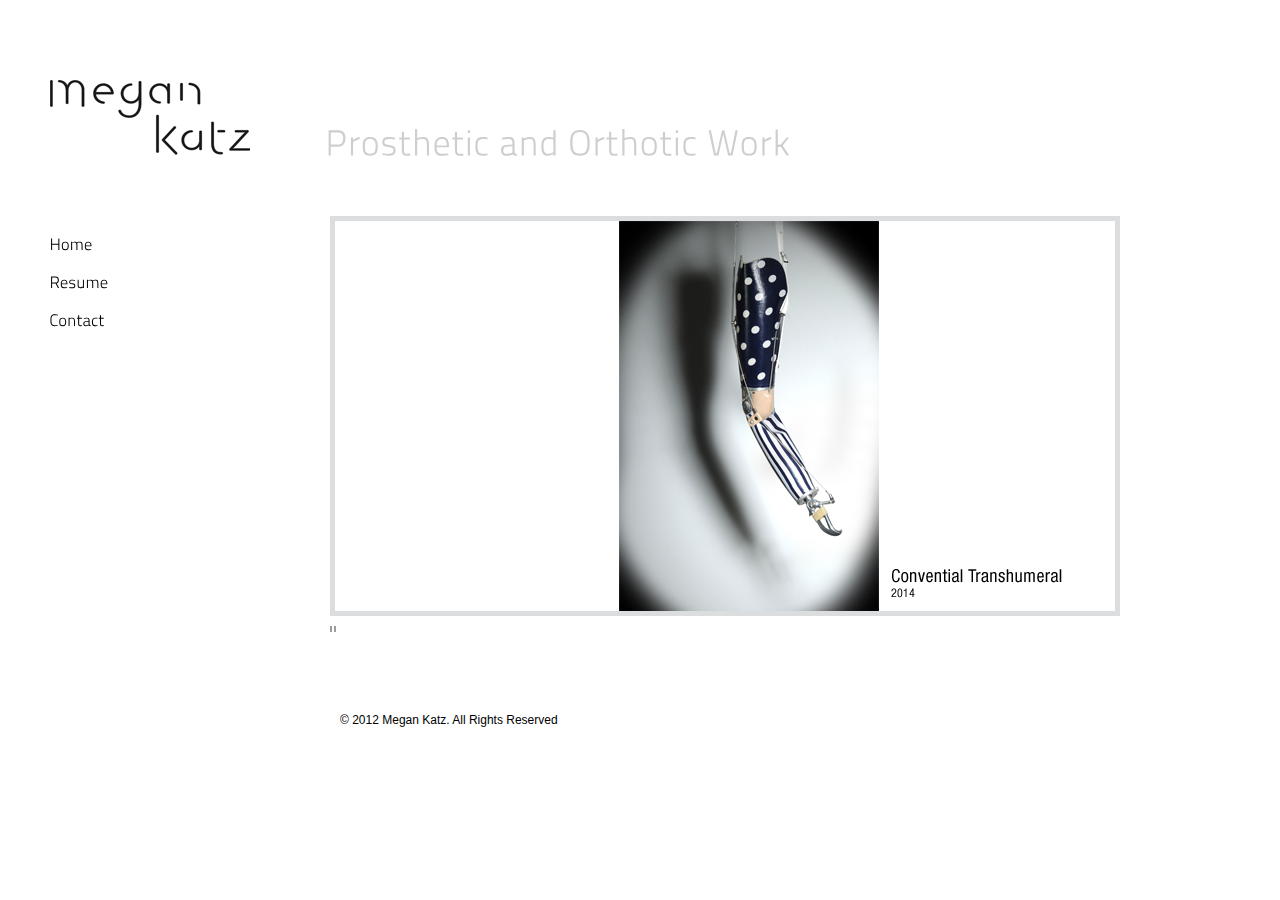
==== prosthetic/index.html @ e5cdc538 "first commit" ====
﻿<!DOCTYPE html PUBLIC "-//W3C//DTD XHTML 1.0 Strict//EN" "http://www.w3.org/TR/xhtml1/DTD/xhtml1-strict.dtd">
<html xmlns="http://www.w3.org/1999/xhtml">
<head>
        <meta http-equiv="Content-Type" content="text/html; charset=utf-8" />
        <title>[ MEGAN KATZ ]</title>

        <!-- CSS -->
        <link rel="stylesheet" media="screen" type="text/css" href="css/style.css" />
        <link rel="stylesheet" media="screen" type="text/css" href="css/anythingslider.css" />
        <link rel="stylesheet" media="screen" type="text/css" href="css/prettyPhoto.css" />
        <link rel="stylesheet" type="text/css" href="css/theme_styles/theme1.css" />
        
        <!-- JAVASCRIPT -->
        <script type="text/javascript" src="js/jquery.js"></script>
        <script type="text/javascript" src="js/cufon-yui.js"></script>
        <script type="text/javascript" src="js/Titillium.js"></script>
        <script type="text/javascript" src="js/jquery.anythingslider.min.js"></script>
        <script type="text/javascript" src="js/slider.js"></script>
        <script type="text/javascript" src="js/jquery.easing.1.2.js"></script>
        <script type="text/javascript" src="js/jquery.prettyPhoto.js"></script>
        <script type="text/javascript" src="js/custom.js"></script>
<style type="text/css">
<!--
.legal {
	color: #CCC;
}
legal {
	color: #CCC;
}
legal {
	color: #999;
}
.legal {
	color: #CCC;
}
.legal2 {	color: #CCC;
}
.legal2 {	color: #CCC;
}
-->
</style>
</head>

<body>
<div id="full_container">
  <div id="logo_and_navigation">
    <h1 class="logo"><a href="http://www.megankatz.ca/index.html">Megan Katz</a></h1>
    <ul id="nav">
      <li><a class="current" href="http://www.megankatz.ca/index.html">Home</a></li>
      <li><a href="resume.html"><font face="Arial, Helvetica, sans-serif">Resume</font></a></li>
      <li><a href="mailto:meganjkatz@gmail.com"><font face="Arial, Helvetica, sans-serif">Contact</font></a></li>
      <!-- end nav -->
    </ul>
    <!-- end logo and navigation -->
  </div>
  <div id="right_side_container">
    <div class="website_heading">
      <h1><span class="header">Prosthetic and Orthotic Work</span></h1>     
      <!-- end website heading -->
    </div>
    <p></p>
    <ul id="slider">
      <li><img src="images/po/image1.jpg" alt="" /></li>
      <li><img src="images/po/image2.jpg" alt="" /></li>
      <li><img src="images/po/image3.jpg" alt="" /></li>
      <li><img src="images/po/image4.jpg" alt="" /></li>
      <li><img src="images/po/image5.jpg" alt="" /></li>
      <li><img src="images/po/image6.jpg" alt="" /></li>
      <li><img src="images/po/image7.jpg" alt="" /></li>
      <li><img src="images/po/image8.jpg" alt="" /></li>
      <li><img src="images/po/image9.jpg" alt="" /></li>
      <li><img src="images/po/image10.jpg" alt="" /></li>
      <li><img src="images/po/image11.jpg" alt="" /></li>
      <li><img src="images/po/image12.jpg" alt="" /></li>
      <li><img src="images/po/image13.jpg" alt="" /></li>      
                        
      <!-- slider -->
    </ul>
    <div id="footer_wrapper">
      <div id="footer"> <span class="copyright"> &copy; 2012 <span class="legal2">Megan
            Katz.</span> <span class="legal2">All Rights Reserved</span></span>
        <ul class="social_icons">
          <li></li>
          <li></li>
          <li></li>
          <li class="last"></li>
          <!-- end social icons -->
        </ul>
        <!-- end footer -->
      </div>
      <!-- end footer wrapper -->
    </div>
    <!-- end right side container -->
  </div>
  <!-- end full container -->
</div>
<script type="text/javascript" charset="utf-8">
                $(document).ready(function() {
                        $(document).ready(function(){
                                $("a[rel^='prettyPhoto']").prettyPhoto();
                        });
                });
        </script>
</body>
</html>
---- prosthetic/css/style.css ----
/*Small reset*/
body, ul, ol, h1,h2,h3,h4,h5,h6,form,li,p,input,select,legend,textarea,fieldset{ margin:0; padding:0;}



/* HERE IS THE CSS CODE OF LAYOUT STRUCTURE AND ELEMENTS */

/*

1) LOGO AND NAVIGATION CONTAINER
     
	A- LOGO
	B- NAVIGATION

2) RIGHT SIDE CONTAINER

	A- WEBSITE HEADING
	
3) PORTFOLIO
4) FOOTER

	A- COPYRIGHT
	B- SOCIAL ICONS
	
5) MAIN

	A- MAIN CONTENT
	B- SIDEBAR
	
6) GENERIC
7) FORMS

	A- SEARCH FORM
	B- CONTACT FORM			

*/

a, a img {
outline: none;
border: none;	
}

body {
font-size: 12px;
font-family: "Arial", sans-serif;
line-height: 18px;
position: relative;
color: #ffffff;
}

#full_container {
	overflow: scroll;
	display: table;
	height: 100%;
	position: relative;
	width: 100%;
	background-color: #ffffff;
}

#full_container .last {
margin-right: 0;	
}


/*styles switcher*/
ul.styles_switcher {
list-style-type: none;
list-style-position: outside;
position: fixed;
left: 1200px;
width: 37px;
height: auto;
line-height: 14px;
background: url(../images/theme/styles_switcher.png) no-repeat bottom center;
text-align: center;
font-size: 10px;
padding: 15px 0 5px;
overflow: hidden;	
}

ul.styles_switcher li {
display: block;
margin: 5px 0;
}

ul.styles_switcher li a {
color: #8F754B;
text-decoration: none;
display: block;	
}

ul.styles_switcher li a:hover {
color: #E9D8B6;
text-decoration: underline;
}

ul.styles_switcher li a.sliding_button {
height: 16px;
width: 16px;
display: block;
background: url(../images/theme/settings.png) no-repeat center center;
text-indent: -9999px;
color: #000000;
margin: 0 auto;
margin-top: 15px;
opacity: .6;
}

ul.styles_switcher li a.sliding_button:hover {
opacity: 1;
padding-top: 5px;	
}

/*tooltip*/
#tooltip {
	position:absolute;
	background:#080706;
	padding:5px;
	color:#000000;
	display:none;
	overflow: hidden;
	font-size: 9px;
	border: 1px solid #211F17;
}

/************************************************************************
1) LOGO AND NAVIGATION CONTAINER
*************************************************************************/

#logo_and_navigation {
position: absolute;
padding-top: 55px;	/*top space between logo and navigation part and top*/
padding-left: 50px;	/*left space between logo and navigation part and left*/
display: block;
width: 240px;
float: left;
height: 100%;	
}


/* A- LOGO */

.logo a, .logo a:hover {
text-indent: -9999px;
display: block;
position: relative;
top: 0;
left: 0;
outline: none;
border: none;
height: 121px;
width: 200px;
text-transform: uppercase;	
}

/* B- NAVIGATION */

ul#nav {
font-family: "Arial", sans-serif;
list-style-type: none;
list-style-position: outside;
display: block;
padding-top: 55px;	
}

ul#nav li {
	height: 32px;
	overflow: hidden;
	display: block;
	margin-bottom: 6px;	/*here control the vertical space between links*/
	z-index: 0;
	position: relative;
	background-color: #FFFFFF;
	font-size: 16px;
}

ul#nav li a {
font-family: "Arial", sans-serif;
font-size: 26px;
line-height: 26px;
text-decoration: none;
/*text-transform: uppercase;
*/display: block;
overflow: hidden;
z-index: -1;
padding-bottom: 2px;
}

ul#nav li a.hoverMenu {
margin-top:-32px;
display: block;
overflow: hidden;
z-index: -1;
}

/************************************************************************
2) RIGHT SIDE CONTAINER
*************************************************************************/

#right_side_container {
width: 790px;
padding: 120px 35px 0 55px;
overflow: hidden;
position: relative;
left: 270px;
display: block;
margin: 0;
color: #000000;
}

/* A- WEBSITE HEADING */

.website_heading {
padding-bottom: 40px;	
}

.website_heading h1 {
font-family: "Arial", sans-serif;
font-size: 36px;
line-height: 45px;
/*text-transform: uppercase;
*/}

/************************************************************************
2) PORTFOLIO
*************************************************************************/

#portfolio {
display: block;
width: 100%;
overflow: hidden;	
}

/*selecter content*/

.selecterContent {
    width:830px;
    min-height: 197px; /* you need to specify minimum height value */
    float:left;
    clear:both;
}
 
.selecterContent ul li {
    width:236px; /* you need to specify width and height values of the element */
    height:157px;
    overflow:hidden;
    margin-right: 40px;
    margin-top: 40px;
    display:block;
    list-style-type:none;
    list-style-position: outside;
    float: left;
}
  
/*selecter buttons*/

.selecterBtns ul {
list-style-type: none;
list-style-position: outside;
overflow:hidden;
position: relative;
display: block;
width: 100%;
margin-bottom: -10px;
color: #000000;	
}

.selecterBtns ul li {
float: left;
margin-right: 15px;	
}

.selecterBtns ul li.sorter_title {
margin-right: 20px;	
}

.selecterBtns ul li a {
text-decoration: none;
color: #ddc9a0;
font-size: 12px;	
}

.selecterBtns ul li a.active {
color: #8f754b;	
}

.selecterBtns ul li a:hover {
text-decoration: underline;	
}

/*portfolio item*/

.portfolio_item {
float: left;
display: block;
width: 226px;
margin-right: 40px;
padding: 5px;
}

.portfolio_frontpage_title {
font-size: 30px;
/*text-transform: uppercase;
*/line-height: 38px;
padding-bottom: 30px;	
}

.portfolio_item span.item_title {
padding: 15px;
font-size: 18px;
display: block;
}

.portfolio_item p {
padding: 0 15px 15px 15px;
font-size: 12px;	
}

/* sliding box */

.boxgrid{ 
width: 226px; 
height: 147px; 
float:left; 
overflow: hidden; 
position: relative; 
z-index: 0;	/*Important issue*/
}
.boxgrid img{ 
position: absolute; 
top: 0; 
left: 0; 
border: 0; 
z-index: 2;	/*Important issue*/
}

/*preview button*/
span.preview {
z-index: 1;	
}
span.preview a {
width: 16px;
height: 16px;
text-indent: -9999px;
border: none;
outline: none;
display: inline-block;
position: absolute;
bottom: 10px;
right: 10px;
z-index: 1;	/*Important issue*/
padding: 5px;
-moz-border-radius: 3px;
-webkit-border-radius: 3px;
border-radius: 3px;
}

/************************************************************************
4) FOOTER
*************************************************************************/

#footer_wrapper {
display: block;
overflow: hidden;
clear: both;
padding: 35px 10px;
width: 800px;
margin-left: -15px;	
}

#footer {
display: block;
width: 800px;
height: 48px;
color: #FFF;
}

/* A- COPYRIGHT */

.copyright {
	float: left;
	position: relative;
	left: 20px;
	top: 15px;
	color: #FFF;
}

/* B- SOCIAL ICONS */

ul.social_icons {
list-style-type: none;
list-style-position: outside;
float: right;
position: relative;
right: 16px;
top: 16px;	
}

ul.social_icons li {
float: left;
display: block;
margin-right: 2px;	
}

ul.social_icons li a img {
outline: none;
border: none;	
}



/************************************************************************
5) MAIN
*************************************************************************/

#main_wrapper {
	display: block;
	overflow: hidden;
	position: relative;
	width: 780px;
	padding: 5px;
	background-color: #ffffff;
}

#main {
display: block;
overflow: hidden;
width: 740px;
padding: 20px;
}

/*main heading*/
#main #main_heading {
display: block;f
width: 100%;
padding-bottom: 14px;
font-size: 28px;
}

/* A- CONTENT */

#content {
float: left;
display: block;
overflow: hidden;
width: 460px;
padding-top: 0px;
padding-right: 20px;	
}

.fullwidth #content {
width: 100%;
padding-right: 0;	
}

.fullwidth #sidebar {
display: none;	
}

/*entry*/
.entry {
display: block;
width: 100%;
overflow: hidden;	
}

/*entry title*/
.entry_title {
display: block;
width: 100%;
padding-bottom: 10px;
}

/*entry head*/
.entry_head {
display: block;
width: 100%;
overflow: hidden;
padding: 7px 0 11px;
}

.category a, .user a, .date a, .comments a {
text-decoration: none;
/*text-transform: uppercase;
*/font-size: 11px;
display: inline-block;
margin-right: 15px;
padding-left: 25px;
line-height: 16px;	
}

.category a:hover, .user a:hover, .date a:hover, .comments a:hover {
text-decoration: underline;	
}

/*entry content*/
.entry_content {
display: block;
width: 100%;
padding-top: 15px;
}

/*pagination*/
#pagination {
font-size: 10px;
display: block;
position: relative;
float: left;
}

#pagination .pages {
float: left;
margin-right: 5px;
/*text-transform: uppercase;
*/position: relative;
top: 4px;	
}

#pagination .pages .number {
padding: 0 2px;	
}

#pagination ul {
list-style-type: none;
list-style-position: outside;
display: block;
position: relative;
float: left;
}

#pagination ul li {
float: left;
display: block;
margin-right: 5px;
padding: 4px 0;
}

#pagination ul li a.inactive, #pagination ul li span.active {
padding: 3px 6px;
}


#pagination ul li a.inactive {
text-decoration: none;
}

#pagination ul li a.inactive:hover {
text-decoration: underline;
}

/* B- SIDEBAR */

#sidebar {
width: 260px;
float: left;
display: block;
overflow: hidden;
padding-top: 35px;	
}

.box_sidebar {
display: block;
width: 100%;
padding-bottom: 40px;
}

/*box sidebar title*/
.box_sidebar_title {
display: block;
width: 100%;
padding-bottom: 10px;
font-size: 15px;
}

/*menu sidebar*/
ul.menusidebar {
list-style-type: none;
list-style-position: outside;
display: block;
width: 100%;	
}

ul.menu_sidebar li {
display: block;
padding-bottom: 2px;	
}

ul.menu_sidebar li a {
display: block;
padding: 6px 0 9px 35px;
text-decoration: none;
font-size: 11px;	
}

/*ads sidebar*/
ul.ads_sidebar {
list-style-type: none;
list-style-position: outside;
display: block;	
}

ul.ads_sidebar li {
display: block;
margin-top: 15px;
line-height: 0;	
}

ul.ads_sidebar li a {
line-height: 0;
display: block;	
}

/************************************************************************
6) GENERIC
*************************************************************************/

/*headers setting*/
h1, h2, h3, h4, h5, h6 {

display: block;
letter-spacing: .5px;
font-weight: lighter;
padding-top: 1px;
color: #dcddde;
}

h1 {
font-size: 32px;	
}

h2 {
font-size: 26px;	
}

h3 {
font-size: 21px;	
}

h4 {
font-size: 15px;	
}

h5 {
font-size: 12px;	
}

h6 {
font-size: 10px;	
}

/*paragraph setting*/
p {
line-height: 18px;
display: block;
padding-bottom: 10px;	
}

/*side paragraph (this when using paragraph with alignleft or alignright image)*/
.entry_content p.beside_paragraph {
margin-top: -3px;
/*line-height: 21px;*/
padding-top: 0;	
}

/*normal paragraph (for paragraph filling the fullwidth wrapper)*/
.entry_content p {
margin-top: 0;
/*line-height: 21px;*/	
}

/*images alignment*/
.entry_content img {
padding-bottom: 10px;
padding: 3px;
margin-bottom: 5px;	
}

/*maximum width for images in general*/

.entry_content img {
max-width: 452px;	
}

.fullwidth .entry_content img {
max-width: 732px;	
}

.alignleft {
float: left;
margin-right: 20px;
display: block;	
}

.alignright {
float: right;
margin-left: 20px;
display: block;	
}

/*separation line*/
.separation_wrapper {
display: block;
overflow: hidden;
position: relative;
width: 100%;
padding: 30px 0;	
}

.separation {
height: 2px;
display: block;
width: 100%;	
}

/*separation in portfolio (only space without line)*/
#portfolio .separation_wrapper {
padding: 20px 0;	
}

#portfolio .separation {
height: 0px;
background: none;	
}

/*top sliding*/
.top_sliding a {
width: 28px;
height: 18px;
position: absolute;
right: 0;
text-transform: uppercase;
line-height: 17px;
text-decoration: none;
font-size: 8px;
text-align: center;
top: 20px;	
}

/*read more link*/
.readmore_link a {
text-decoration: underline;
text-transform: uppercase;
margin: 0 15px 15px 15px;
font-size: 10px;
display: inline-block;
}

.entry_content .readmore_link a {
margin: 0;
margin-top: 0px;	
}

/************************************************************************
7) FORMS
*************************************************************************/

/* A- SEARCH FORM */

input {
font-family: "Arial", sans-serif;
}

#search_form {
width: 226px;
height: auto;
position: absolute;
right: 26px;
top: 40px;
float: right;
display: block;	
}

#logo_and_navigation #search_form {	/*this for if you want to use the search form in the logo and navigation side*/
top: 442px;
right: 0;	
}

#search_form label {
display: block;
font-size: 9px;
line-height: 14px;
}

#search_form input#search {
width: 226px;
padding: 13px 0;
font-size: 11px;
text-align: center;
/*text-transform: uppercase;
*/outline: none;
border: none;	
}

/* B- CONTACT FORM */

#contact_form {
display: block;
overflow: hidden;
padding-top: 10px;
}

#contact_form p {
padding: 0;	
}

#contact_form label { width: 140px; margin-top: 6px; }
#contact_form label.error, #contact_form input.submit { margin-left: 143px; }
#contact_form input.submit {width: auto; outline: none; padding: 7px 18px; font-size: 12px; margin-left: 143px; }
#contact_form label.error, label.error {
margin-top: 0;
width: auto;
}
div.error { display: none; }
#contact_form input, #contact_form textarea {
border: none;
padding: 10px 13px;
width: 290px;
outline: medium none;
font-size: 11px;
font-family: "Arial", sans-serif;
}
#contact_form textarea {height: 150px;}

form#contact_form label {
display: inline-block;
line-height: 1.8;
vertical-align: top;
}

form#contact_form p {
list-style: none;
padding-bottom: 10px;
margin: 0;
}
.legal {
	color: #CCC;
}
.header {
	color: #dfcaa0;
}
.legal {
	color: #CCC;
}
.legal {
	color: #CCC;
}
.legal {
	color: #CCC;
}
.fullwidth #full_container #right_side_container #footer_wrapper #footer .copyright {
	color: #000;
}
.fullwidth #full_container #right_side_container #footer_wrapper #footer .copyright .legal {
	color: #000;
}
#full_container #right_side_container #footer_wrapper #footer .copyright {
	color: #000;
}
#full_container #right_side_container #footer_wrapper #footer .copyright .legal {
	color: #000;
}
#full_container #right_side_container .website_heading h1 .header {
	color: #CECFCD;
}
#full_container #right_side_container #footer_wrapper #footer .copyright {
	color: #000;
}
#full_container #right_side_container #footer_wrapper #footer .copyright .legal1 {
	color: #000;
}
#full_container {
	color: #000;
}
#full_container #right_side_container #footer_wrapper #footer .copyright .legal2 {
	color: #000;
}
#full_container #right_side_container #footer_wrapper #footer .copyright {
	color: #000;
}
#full_container #right_side_container #footer_wrapper #footer .copyright .legal3 {
	color: #000;
}
.fullwidth #full_container #right_side_container #main_wrapper #main h1 .header {
	color: #DCDDDE;
}
---- prosthetic/css/anythingslider.css ----
/*
    AnythingSlider v1.4.1+ Default (base) theme

    By Chris Coyier: http://css-tricks.com
    with major improvements by Doug Neiner: http://pixelgraphics.us/
    based on work by Remy Sharp: http://jqueryfordesigners.com/
*/

/******* SET DEFAULT DIMENSIONS HERE ********/
div.anythingSlider {
	width: 780px;
	height: 390px;
	margin: 0 auto;
	padding-bottom: 55px;
}

/****** SET COLORS HERE *******/
/* Default State */
div.anythingSlider .thumbNav a.cur, div.anythingSlider .thumbNav a {
	text-indent: -9999px;
}
div.anythingSlider .anythingWindow {
	border: 5px solid #dcddde;	/*border color arround slide images*/
	background: #dcddde;	/*background color of the silder*/
}
ul#slider li a img {
	outline: medium none;
	border: medium none;	
}

div.anythingSlider .start-stop {
	text-indent: -9999px;
	color: #fff;
	background: url(../images/slider/control_nav/play.png) no-repeat top left;
	margin-top: 10px;
	margin-right: 10px;
	float: left;
	width: 6px;
	height: 9px;
}
div.anythingSlider .start-stop.playing {
	background: url(../images/slider/control_nav/pause.png) no-repeat top left;
}

/* Active State */
div.anythingSlider.activeSlider .thumbNav a.cur, div.anythingSlider.activeSlider .thumbNav a {
	width: 6px;
	height: 6px;
	text-indent: -9999px;
	overflow: hidden;
	display: block;
	float: left;
}

div.anythingSlider.activeSlider .thumbNav a {
background: transparent url(../images/slider/control_nav/not_current.png) no-repeat top left;	
}

div.anythingSlider.activeSlider .thumbNav a.cur {
background: transparent url(../images/slider/control_nav/current.png) no-repeat top left;	
}

/**** DO NOT CHANGE BELOW THIS LINE ****/
/* anythingSlider viewport window */
div.anythingSlider .anythingWindow {
	overflow: hidden;
	position: relative;
	width: 100%;
	height: 100%;
}
/* wrapper: 45px right & left padding for the arrows, 28px @ bottom for navigation */
div.anythingSlider {
	position: relative;
}
/* anythingSlider base UL */
ul.anythingBase {
	background: #efddb9;
}
ul.anythingBase li.panel {
	background: transparent;
	display: block;
	float: left;
	padding: 0;
	margin: 0;
}

/* Navigation Arrows */
div.anythingSlider .arrow {
	top: 50%;
	position: absolute;
	display: block;
}
div.anythingSlider .arrow a {
	display: block;
	height: 120px;
	margin: -60px 0 0 0;
	width: 45px;
	text-align: center;
	outline: 0;
	background: url(../images/arrows-default.png) no-repeat;
	text-indent: -9999px;
}
/* Navigation Links */
div.anythingSlider .anythingControls { outline: 0; width: 790px; display: block; overflow: hidden; }
div.anythingSlider .thumbNav { margin: 0; float: right; }
div.anythingSlider .thumbNav li { display: inline; }
div.anythingSlider .thumbNav a {
	display: inline-block;
	text-decoration: none;
	margin: 10px 0 0 5px;
	outline: 0;
}

/* slider autoplay right-to-left, reverse order of nav links to look better */
div.anythingSlider.rtl .thumbNav a { float: right; } /* reverse order of nav links */
div.anythingSlider.rtl .thumbNav { float: left; }    /* move nav link group to left */
/* div.anythingSlider.rtl .start-stop { float: right; } */ /* move start/stop button - in case you want to switch sides */

/* Autoplay Start/Stop button */
div.anythingSlider .start-stop {
/*	width: 6px;
	text-align: center;
	text-decoration: none;
	float: left;
	z-index: 100;
	outline: 0;
*/}

div.anythingSlider, div.anythingSlider .anythingWindow, div.anythingSlider .thumbNav a, div.anythingSlider .arrow a, div.anythingSlider .start-stop {
	transition-duration: 0;
	-o-transition-duration: 0;
	-moz-transition-duration: 0;
	-webkit-transition-duration: 0;
}
---- prosthetic/css/prettyPhoto.css ----
/* ------------------------------------------------------------------------
	This you can edit.
------------------------------------------------------------------------- */

	div.light_rounded .pp_top .pp_left { background: url(../images/prettyPhoto/light_rounded/sprite.png) -88px -53px no-repeat; } /* Top left corner */
	div.light_rounded .pp_top .pp_middle { background: #fff; } /* Top pattern/color */
	div.light_rounded .pp_top .pp_right { background: url(../images/prettyPhoto/light_rounded/sprite.png) -110px -53px no-repeat; } /* Top right corner */
	
	div.light_rounded .pp_content .ppt { color: #000; }
	div.light_rounded .pp_content_container .pp_left,
	div.light_rounded .pp_content_container .pp_right { background: #fff; }
	div.light_rounded .pp_content { background-color: #fff; } /* Content background */
	div.light_rounded .pp_next:hover { background: url(../images/prettyPhoto/light_rounded/btnNext.png) center right  no-repeat; cursor: pointer; } /* Next button */
	div.light_rounded .pp_previous:hover { background: url(../images/prettyPhoto/light_rounded/btnPrevious.png) center left no-repeat; cursor: pointer; } /* Previous button */
	div.light_rounded .pp_expand { background: url(../images/prettyPhoto/light_rounded/sprite.png) -31px -26px no-repeat; cursor: pointer; } /* Expand button */
	div.light_rounded .pp_expand:hover { background: url(../images/prettyPhoto/light_rounded/sprite.png) -31px -47px no-repeat; cursor: pointer; } /* Expand button hover */
	div.light_rounded .pp_contract { background: url(../images/prettyPhoto/light_rounded/sprite.png) 0 -26px no-repeat; cursor: pointer; } /* Contract button */
	div.light_rounded .pp_contract:hover { background: url(../images/prettyPhoto/light_rounded/sprite.png) 0 -47px no-repeat; cursor: pointer; } /* Contract button hover */
	div.light_rounded .pp_close { width: 75px; height: 22px; background: url(../images/prettyPhoto/light_rounded/sprite.png) -1px -1px no-repeat; cursor: pointer; } /* Close button */
	div.light_rounded #pp_full_res .pp_inline { color: #000; } 

	div.light_rounded .pp_arrow_previous { background: url(../images/prettyPhoto/light_rounded/sprite.png) 0 -71px no-repeat; } /* The previous arrow in the bottom nav */
		div.light_rounded .pp_arrow_previous.disabled { background-position: 0 -87px; cursor: default; }
	div.light_rounded .pp_arrow_next { background: url(../images/prettyPhoto/light_rounded/sprite.png) -22px -71px no-repeat; } /* The next arrow in the bottom nav */
		div.light_rounded .pp_arrow_next.disabled { background-position: -22px -87px; cursor: default; }

	div.light_rounded .pp_bottom .pp_left { background: url(../images/prettyPhoto/light_rounded/sprite.png) -88px -80px no-repeat; } /* Bottom left corner */
	div.light_rounded .pp_bottom .pp_middle { background: #fff; } /* Bottom pattern/color */
	div.light_rounded .pp_bottom .pp_right { background: url(../images/prettyPhoto/light_rounded/sprite.png) -110px -80px no-repeat; } /* Bottom right corner */

	div.light_rounded .pp_loaderIcon { background: url(../images/prettyPhoto/light_rounded/loader.gif) center center no-repeat; } /* Loader icon */
	
	/* ----------------------------------
		Dark Rounded Theme
	----------------------------------- */
	
	div.dark_rounded .pp_top .pp_left { background: url(../images/prettyPhoto/dark_rounded/sprite.png) -88px -53px no-repeat; } /* Top left corner */
	div.dark_rounded .pp_top .pp_middle { background: url(../images/prettyPhoto/dark_rounded/contentPattern.png) top left repeat; } /* Top pattern/color */
	div.dark_rounded .pp_top .pp_right { background: url(../images/prettyPhoto/dark_rounded/sprite.png) -110px -53px no-repeat; } /* Top right corner */
	
	div.dark_rounded .pp_content_container .pp_left { background: url(../images/prettyPhoto/dark_rounded/contentPattern.png) top left repeat-y; } /* Left Content background */
	div.dark_rounded .pp_content_container .pp_right { background: url(../images/prettyPhoto/dark_rounded/contentPattern.png) top right repeat-y; } /* Right Content background */
	div.dark_rounded .pp_content { background: url(../images/prettyPhoto/dark_rounded/contentPattern.png) top left repeat; } /* Content background */
	div.dark_rounded .pp_next:hover { background: url(../images/prettyPhoto/dark_rounded/btnNext.png) center right  no-repeat; cursor: pointer; } /* Next button */
	div.dark_rounded .pp_previous:hover { background: url(../images/prettyPhoto/dark_rounded/btnPrevious.png) center left no-repeat; cursor: pointer; } /* Previous button */
	div.dark_rounded .pp_expand { background: url(../images/prettyPhoto/dark_rounded/sprite.png) -31px -26px no-repeat; cursor: pointer; } /* Expand button */
	div.dark_rounded .pp_expand:hover { background: url(../images/prettyPhoto/dark_rounded/sprite.png) -31px -47px no-repeat; cursor: pointer; } /* Expand button hover */
	div.dark_rounded .pp_contract { background: url(../images/prettyPhoto/dark_rounded/sprite.png) 0 -26px no-repeat; cursor: pointer; } /* Contract button */
	div.dark_rounded .pp_contract:hover { background: url(../images/prettyPhoto/dark_rounded/sprite.png) 0 -47px no-repeat; cursor: pointer; } /* Contract button hover */
	div.dark_rounded .pp_close { width: 75px; height: 22px; background: url(../images/prettyPhoto/dark_rounded/sprite.png) -1px -1px no-repeat; cursor: pointer; } /* Close button */
	div.dark_rounded .currentTextHolder { color: #c4c4c4; }
	div.dark_rounded .pp_description { color: #fff; }
	div.dark_rounded #pp_full_res .pp_inline { color: #fff; } 

	div.dark_rounded .pp_arrow_previous { background: url(../images/prettyPhoto/dark_rounded/sprite.png) 0 -71px no-repeat; } /* The previous arrow in the bottom nav */
		div.dark_rounded .pp_arrow_previous.disabled { background-position: 0 -87px; cursor: default; }
	div.dark_rounded .pp_arrow_next { background: url(../images/prettyPhoto/dark_rounded/sprite.png) -22px -71px no-repeat; } /* The next arrow in the bottom nav */
		div.dark_rounded .pp_arrow_next.disabled { background-position: -22px -87px; cursor: default; }

	div.dark_rounded .pp_bottom .pp_left { background: url(../images/prettyPhoto/dark_rounded/sprite.png) -88px -80px no-repeat; } /* Bottom left corner */
	div.dark_rounded .pp_bottom .pp_middle { background: url(../images/prettyPhoto/dark_rounded/contentPattern.png) top left repeat; } /* Bottom pattern/color */
	div.dark_rounded .pp_bottom .pp_right { background: url(../images/prettyPhoto/dark_rounded/sprite.png) -110px -80px no-repeat; } /* Bottom right corner */

	div.dark_rounded .pp_loaderIcon { background: url(../images/prettyPhoto/dark_rounded/loader.gif) center center no-repeat; } /* Loader icon */
	
	
	/* ----------------------------------
		Dark Square Theme
	----------------------------------- */
	
	div.dark_square .pp_left ,
	div.dark_square .pp_middle,
	div.dark_square .pp_right,
	div.dark_square .pp_content { background: url(../images/prettyPhoto/dark_square/contentPattern.png) top left repeat; }
	div.dark_square .currentTextHolder { color: #c4c4c4; }
	div.dark_square .pp_description { color: #fff; }
	div.dark_square .pp_loaderIcon { background: url(../images/prettyPhoto/dark_rounded/loader.gif) center center no-repeat; } /* Loader icon */
	
	div.dark_square .pp_content_container .pp_left { background: url(../images/prettyPhoto/dark_rounded/contentPattern.png) top left repeat-y; } /* Left Content background */
	div.dark_square .pp_content_container .pp_right { background: url(../images/prettyPhoto/dark_rounded/contentPattern.png) top right repeat-y; } /* Right Content background */
	div.dark_square .pp_expand { background: url(../images/prettyPhoto/dark_square/sprite.png) -31px -26px no-repeat; cursor: pointer; } /* Expand button */
	div.dark_square .pp_expand:hover { background: url(../images/prettyPhoto/dark_square/sprite.png) -31px -47px no-repeat; cursor: pointer; } /* Expand button hover */
	div.dark_square .pp_contract { background: url(../images/prettyPhoto/dark_square/sprite.png) 0 -26px no-repeat; cursor: pointer; } /* Contract button */
	div.dark_square .pp_contract:hover { background: url(../images/prettyPhoto/dark_square/sprite.png) 0 -47px no-repeat; cursor: pointer; } /* Contract button hover */
	div.dark_square .pp_close { width: 75px; height: 22px; background: url(../images/prettyPhoto/dark_square/sprite.png) -1px -1px no-repeat; cursor: pointer; } /* Close button */
	div.dark_square #pp_full_res .pp_inline { color: #fff; } 
	
	div.dark_square .pp_arrow_previous { background: url(../images/prettyPhoto/dark_square/sprite.png) 0 -71px no-repeat; } /* The previous arrow in the bottom nav */
		div.dark_square .pp_arrow_previous.disabled { background-position: 0 -87px; cursor: default; }
	div.dark_square .pp_arrow_next { background: url(../images/prettyPhoto/dark_square/sprite.png) -22px -71px no-repeat; } /* The next arrow in the bottom nav */
		div.dark_square .pp_arrow_next.disabled { background-position: -22px -87px; cursor: default; }
	
	div.dark_square .pp_next:hover { background: url(../images/prettyPhoto/dark_square/btnNext.png) center right  no-repeat; cursor: pointer; } /* Next button */
	div.dark_square .pp_previous:hover { background: url(../images/prettyPhoto/dark_square/btnPrevious.png) center left no-repeat; cursor: pointer; } /* Previous button */


	/* ----------------------------------
		Light Square Theme
	----------------------------------- */
	
	div.light_square .pp_left ,
	div.light_square .pp_middle,
	div.light_square .pp_right,
	div.light_square .pp_content { background: #fff; }
	
	div.light_square .pp_content .ppt { color: #000; }
	div.light_square .pp_expand { background: url(../images/prettyPhoto/light_square/sprite.png) -31px -26px no-repeat; cursor: pointer; } /* Expand button */
	div.light_square .pp_expand:hover { background: url(../images/prettyPhoto/light_square/sprite.png) -31px -47px no-repeat; cursor: pointer; } /* Expand button hover */
	div.light_square .pp_contract { background: url(../images/prettyPhoto/light_square/sprite.png) 0 -26px no-repeat; cursor: pointer; } /* Contract button */
	div.light_square .pp_contract:hover { background: url(../images/prettyPhoto/light_square/sprite.png) 0 -47px no-repeat; cursor: pointer; } /* Contract button hover */
	div.light_square .pp_close { width: 75px; height: 22px; background: url(../images/prettyPhoto/light_square/sprite.png) -1px -1px no-repeat; cursor: pointer; } /* Close button */
	div.light_square #pp_full_res .pp_inline { color: #000; } 
	
	div.light_square .pp_arrow_previous { background: url(../images/prettyPhoto/light_square/sprite.png) 0 -71px no-repeat; } /* The previous arrow in the bottom nav */
		div.light_square .pp_arrow_previous.disabled { background-position: 0 -87px; cursor: default; }
	div.light_square .pp_arrow_next { background: url(../images/prettyPhoto/light_square/sprite.png) -22px -71px no-repeat; } /* The next arrow in the bottom nav */
		div.light_square .pp_arrow_next.disabled { background-position: -22px -87px; cursor: default; }
	
	div.light_square .pp_next:hover { background: url(../images/prettyPhoto/light_square/btnNext.png) center right  no-repeat; cursor: pointer; } /* Next button */
	div.light_square .pp_previous:hover { background: url(../images/prettyPhoto/light_square/btnPrevious.png) center left no-repeat; cursor: pointer; } /* Previous button */


	/* ----------------------------------
		Facebook style Theme
	----------------------------------- */
	
	div.facebook .pp_top .pp_left { background: url(../images/prettyPhoto/facebook/sprite.png) -88px -53px no-repeat; } /* Top left corner */
	div.facebook .pp_top .pp_middle { background: url(../images/prettyPhoto/facebook/contentPatternTop.png) top left repeat-x; } /* Top pattern/color */
	div.facebook .pp_top .pp_right { background: url(../images/prettyPhoto/facebook/sprite.png) -110px -53px no-repeat; } /* Top right corner */
	
	div.facebook .pp_content .ppt { color: #000; }
	div.facebook .pp_content_container .pp_left { background: url(../images/prettyPhoto/facebook/contentPatternLeft.png) top left repeat-y; } /* Content background */
	div.facebook .pp_content_container .pp_right { background: url(../images/prettyPhoto/facebook/contentPatternRight.png) top right repeat-y; } /* Content background */
	div.facebook .pp_content { background: #fff; } /* Content background */
	div.facebook .pp_expand { background: url(../images/prettyPhoto/facebook/sprite.png) -31px -26px no-repeat; cursor: pointer; } /* Expand button */
	div.facebook .pp_expand:hover { background: url(../images/prettyPhoto/facebook/sprite.png) -31px -47px no-repeat; cursor: pointer; } /* Expand button hover */
	div.facebook .pp_contract { background: url(../images/prettyPhoto/facebook/sprite.png) 0 -26px no-repeat; cursor: pointer; } /* Contract button */
	div.facebook .pp_contract:hover { background: url(../images/prettyPhoto/facebook/sprite.png) 0 -47px no-repeat; cursor: pointer; } /* Contract button hover */
	div.facebook .pp_close { width: 22px; height: 22px; background: url(../images/prettyPhoto/facebook/sprite.png) -1px -1px no-repeat; cursor: pointer; } /* Close button */
	div.facebook #pp_full_res .pp_inline { color: #000; } 
	div.facebook .pp_loaderIcon { background: url(../images/prettyPhoto/facebook/loader.gif) center center no-repeat; } /* Loader icon */
	
	div.facebook .pp_nav .pp_arrow_previous { background: url(../images/prettyPhoto/facebook/sprite.png) 0 -71px no-repeat; height: 22px; margin-top: 0; width: 22px; } /* The previous arrow in the bottom nav */
		div.facebook .pp_arrow_previous.disabled { background-position: 0 -96px; cursor: default; }
	div.facebook .pp_nav .pp_arrow_next { background: url(../images/prettyPhoto/facebook/sprite.png) -32px -71px no-repeat; height: 22px; margin-top: 0; width: 22px; } /* The next arrow in the bottom nav */
		div.facebook .pp_arrow_next.disabled { background-position: -32px -96px; cursor: default; }
	div.facebook .pp_nav { margin-top: 0; }
	div.facebook .pp_nav p { font-size: 15px; padding: 0 3px 0 4px; }
	
	div.facebook .pp_next:hover { background: url(../images/prettyPhoto/facebook/btnNext.png) center right no-repeat; cursor: pointer; } /* Next button */
	div.facebook .pp_previous:hover { background: url(../images/prettyPhoto/facebook/btnPrevious.png) center left no-repeat; cursor: pointer; } /* Previous button */
	
	div.facebook .pp_bottom .pp_left { background: url(../images/prettyPhoto/facebook/sprite.png) -88px -80px no-repeat; } /* Bottom left corner */
	div.facebook .pp_bottom .pp_middle { background: url(../images/prettyPhoto/facebook/contentPatternBottom.png) top left repeat-x; } /* Bottom pattern/color */
	div.facebook .pp_bottom .pp_right { background: url(../images/prettyPhoto/facebook/sprite.png) -110px -80px no-repeat; } /* Bottom right corner */


/* ------------------------------------------------------------------------
	DO NOT CHANGE
------------------------------------------------------------------------- */

	div.pp_pic_holder a:focus { outline:none; }

	div.pp_overlay {
		background: #000;
		display: none;
		left: 0;
		position: absolute;
		top: 0;
		width: 100%;
		z-index: 9500;
	}
	
	div.pp_pic_holder {
		display: none;
		position: absolute;
		width: 100px;
		z-index: 10000;
	}
		
		.pp_top {
			height: 20px;
			position: relative;
		}
			* html .pp_top { padding: 0 20px; }
		
			.pp_top .pp_left {
				height: 20px;
				left: 0;
				position: absolute;
				width: 20px;
			}
			.pp_top .pp_middle {
				height: 20px;
				left: 20px;
				position: absolute;
				right: 20px;
			}
				* html .pp_top .pp_middle {
					left: 0;
					position: static;
				}
			
			.pp_top .pp_right {
				height: 20px;
				left: auto;
				position: absolute;
				right: 0;
				top: 0;
				width: 20px;
			}
		
		.pp_content { height: 40px; }
		
		.pp_content .ppt {
			left: auto;
			margin-bottom: 5px;
			position: relative;
			top: auto;
		}
		
		.pp_fade { display: none; }
		
		.pp_content_container {
			position: relative;
			text-align: left;
			width: 100%;
		}
		
			.pp_content_container .pp_left { padding-left: 20px; }
			.pp_content_container .pp_right { padding-right: 20px; }
		
			.pp_content_container .pp_details {
				margin: 10px 0 2px 0;
			}
				.pp_description {
					display: none;
					margin: 0 0 5px 0;
				}
				
				.pp_nav {
					clear: left;
					float: left;
					margin: 3px 0 0 0;
				}
				
					.pp_nav p {
						float: left;
						margin: 2px 4px;
						line-height: 14px;
					}
				
					.pp_nav a.pp_arrow_previous,
					.pp_nav a.pp_arrow_next {
						display: block;
						float: left;
						height: 15px;
						margin-top: 3px;
						overflow: hidden;
						text-indent: -10000px;
						width: 14px;
					}
		
		.pp_hoverContainer {
			position: absolute;
			top: 0;
			width: 100%;
			z-index: 2000;
		}
		
		a.pp_next {
			background: url(../images/prettyPhoto/light_rounded/btnNext.png) 10000px 10000px no-repeat;
			display: block;
			float: right;
			height: 100%;
			text-indent: -10000px;
			width: 49%;
		}
			
		a.pp_previous {
			background: url(../images/prettyPhoto/light_rounded/btnNext.png) 10000px 10000px no-repeat;
			display: block;
			float: left;
			height: 100%;
			text-indent: -10000px;
			width: 49%;
		}
		
		a.pp_expand,
		a.pp_contract {
			cursor: pointer;
			display: none;
			height: 20px;	
			position: absolute;
			right: 30px;
			text-indent: -10000px;
			top: 10px;
			width: 20px;
			z-index: 20000;
		}
			
		a.pp_close {
			display: block;
			float: right;
			text-indent: -10000px;
		}
		
		.pp_bottom {
			height: 20px;
			position: relative;
		}
			* html .pp_bottom { padding: 0 20px; }
			
			.pp_bottom .pp_left {
				height: 20px;
				left: 0;
				position: absolute;
				width: 20px;
			}
			.pp_bottom .pp_middle {
				height: 20px;
				left: 20px;
				position: absolute;
				right: 20px;
			}
				* html .pp_bottom .pp_middle {
					left: 0;
					position: static;
				}
				
			.pp_bottom .pp_right {
				height: 20px;
				left: auto;
				position: absolute;
				right: 0;
				top: 0;
				width: 20px;
			}
		
		.pp_loaderIcon {
			display: block;
			height: 24px;
			left: 50%;
			margin: -12px 0 0 -12px;
			position: absolute;
			top: 50%;
			width: 24px;
		}
		
		#pp_full_res {
			line-height: 1 !important;
		}
		
			#pp_full_res .pp_inline {
				text-align: left;
			}
			
				#pp_full_res .pp_inline p { margin: 0 0 15px 0; }
	
		div.ppt {
			color: #fff;
			display: none;
			font-size: 17px;
			left: 0;
			position: absolute;
			top: 0;
			z-index: 9999;
		}

/* ------------------------------------------------------------------------
	Miscellaneous
------------------------------------------------------------------------- */

	.clearfix:after {
	    content: "."; 
	    display: block; 
	    height: 0; 
	    clear: both; 
	    visibility: hidden;
	}

	.clearfix {display: inline-block;}

	/* Hides from IE-mac \*/
	* html .clearfix {height: 1%;}
	.clearfix {display: block;}
	/* End hide from IE-mac */
---- prosthetic/css/theme_styles/theme1.css ----
/* HERE IS THE STYLING OPTIONS LIKE COLORS AND BACKGROUNDS */


body {
color: #333;	/*this color is applied on the paragraphs color*/
background: #FFFFFF 	/*website background*/
background-attachment: fixed;	
}

#full_container {
background: url(../../images/theme/background_styles/1/light_effect1.png) no-repeat top left;	/*light background effect under logo and navigation*/
background-attachment: fixed;	
}

/* Selection Styles*/
::-moz-selection{
background:#000000;	/*background color of fonts when highlight texts by mouse*/
color:#fff;	/*color of fonts when highlight texts by mouse*/
}

::selection {
background:#000000;	/*background color when highlight texts by mouse*/
color:#fff;	/*color of fonts when highlight texts by mouse*/
}

/*

1) LOGO AND NAVIGATION CONTAINER
     
	A- LOGO
	B- NAVIGATION

2) RIGHT SIDE CONTAINER

	A- WEBSITE HEADING
	
3) PORTFOLIO
4) FOOTER

	A- COPYRIGHT
	B- SOCIAL ICONS
	
5) MAIN

	A- MAIN CONTENT
	B- SIDEBAR
	
6) GENERIC
7) FORMS

	A- SEARCH FORM
	B- CONTACT FORM			

*/


/************************************************************************
1) LOGO AND NAVIGATION CONTAINER
*************************************************************************/

/* A- LOGO */

.logo a, .logo a:hover {
color: #fff;
background: url(../../images/theme/logo.png) no-repeat top left;
}

/* B- NAVIGATION */

ul#nav li a {
	color: #000;	/*color of not current links*/
	font-size: 16px;
}

ul#nav li a.current {
	color: #000;	/*color of current link*/
}

ul#nav li a.hoverMenu {
color:#fff;	/*color of link when hover*/
}

/************************************************************************
2) RIGHT SIDE CONTAINER
*************************************************************************/

.website_heading h1 {
	color: #dcddde;	/*color of the top website heading*/
}

span.website_title, span.portfolio_title {
	color: #000;	/*color of the website title in the website heading, also the color of the portfolio page title*/
}

/************************************************************************
2) PORTFOLIO
*************************************************************************/

.portfolio_item {
background: #ffffff url(../../images/theme/arround_main.png) repeat top left; 	/*the pattern background of each portfolio item*/
}

.portfolio_frontpage_title {
color: #8f754b;	/*the general color of the portfolio title in the frontpage*/
}

.portfolio_item span.item_title {
color: #000000;	/*color of the title of each portfolio item*/
}

/* sliding box */

.boxgrid{ 
background:#dcddde; 	/*background of the internal content of each portfolio item*/
}

/*preview button*/
span.preview a {
background: url(../../images/theme/zoom.png) no-repeat center center;	/*background image of preview button for prettyphoto preview*/
color: #000000;
}

span.preview a:hover {
background: #f8e0b9 url(../../images/theme/zoom.png) no-repeat center center;	/*background color when hover*/ /* good background color #EFDDB9 */

}

/************************************************************************
4) FOOTER
*************************************************************************/

#footer {
color: #e9d8b6;	/*color of footer content*/
background: url("../../images/theme/footer.png") no-repeat center center ;	/*background image of footer*/
}

/* A- COPYRIGHT */

.copyright .website_title_footer {
	color: #000;	/*color of website title in the copyright message*/
}

/************************************************************************
5) MAIN
*************************************************************************/

#main_wrapper {
background: #ffffff url(../../images/theme/arround_main.png) repeat top left;	/*the pattern background which make the effect of like 5px border of pattern effect of main content*/
}

#main {
background: #ffffff;	/*background of main content*/	
}

/*main heading*/
#main_heading {
color: #000000;	/*color of main heading title*/
background: url(../../images/theme/border_bottom2.png) repeat-x right bottom;	/*color of bottom border main heading title*/
}


/* A- CONTENT */

/*entry title*/
.entry_title {
background: url(../../images/theme/border_bottom2.png) repeat-x right bottom;	/*color of border bottom of each entry title*/	
}

/*entry head*/
.entry_head {
background: url(../../images/theme/border_bottom2.png) repeat-x right bottom;	/*color of border bottom of blog post entry head*/	
}

.category a, .user a, .date a, .comments a {
color: #d38102;	/*color of entry head content links elements*/
}

.category a:hover, .user a:hover, .date a:hover, .comments a:hover {
color: #000000;	/*color hover of entry head content links elements*/
}

.category a {
background: url(../../images/entry_head/tag.png) no-repeat left top;	/*background of category link element*/
}

.user a {
background: url(../../images/entry_head/user.png) no-repeat left top;	/*background of user link element*/
}

.comments a {
background: url(../../images/entry_head/comment.png) no-repeat left top;	/*background of comments link element*/
}

.date a {
background: url(../../images/entry_head/date.png) no-repeat left top;		/*background of date link element*/
}

/*pagination*/
#pagination .pages {
color: #000000;	/*color of left texts of the pagination, i mean except the pages button*/
}

#pagination .pages .number {
color: #d38102;	/*color of number of the left text of the pagination*/
}

#pagination ul li a.inactive, #pagination ul li span.active {
border-top: 2px solid #d38102;	/*color of border top of pagination buttons*/	
}

#pagination ul li span.active {
background: url(../../images/theme/submit.png) repeat top left;	/*background of active pagination page button*/
color: #cfc1a5;	/*color of active pagination page button*/	
}

#pagination ul li a.inactive {
background: #f8e0b9;	/*background of inactive pagination page button*/	
color: #d38102;	/*color of inactive pagination page button*/
}

#pagination ul li a.inactive:hover {
background: #fff;	/*hover color of inactive pagination page button*/	
}

/* B- SIDEBAR */

/*box sidebar title*/
.box_sidebar_title {
background: url(../../images/theme/border_bottom2.png) repeat-x right bottom;	/*color of border bottom of sidebar box titles*/
color: #dd8e00;	
}

/*menu sidebar*/
ul.menu_sidebar li {
background: url(../../images/theme/border_bottom2.png) repeat-x right bottom;	/*color of border bottom of sidebar menu links*/
}

ul.menu_sidebar li a {
background: url(../../images/theme/bullet.png) no-repeat left center;	/*background of sidebar menu links*/
background-position: 10px;
color: #333;	/*color of sidebar menu links*/
}

ul.menu_sidebar li a:hover {
background: #ffefcf url(../../images/theme/bullet_hover.png) no-repeat left center;	/*hover background of sidebar menu links*/
background-position: 10px;
color: #d38102;	/*hover color of sidebar menu links*/	
}

/************************************************************************
6) GENERIC
*************************************************************************/

/*headers setting*/
h1, h2, h3, h4, h5, h6 {
color: #000000;	/*color of main content headers*/	
}

/*image alignment*/

.entry_content img {
background: #d3d5d7;
border: 1px solid #d3d5d7;
}

/*separation line*/
.separation {
background: url(../../images/theme/border_bottom2.png) repeat-x right bottom; 	/*color of separation line*/
}

/*top sliding*/
.top_sliding a {
color: #cfc1a5;	/*color of the top sliding button*/
background: url(../../images/theme/top_sliding.png) no-repeat center center;	/*background of the top sliding button*/
}

.top_sliding a:hover {
color: #ffb139;	/*hover color of the top sliding button*/		
}

/*read more link*/
.readmore_link a {
color: #d38102;	/*color of the read more links*/
}

.readmore_link a:hover {
color: #000000;	/*hover color of the read more links*/	
}

/************************************************************************
7) FORMS
*************************************************************************/

/* A- SEARCH FORM */

#search_form label {
color: #5b5244;	/*label color of search form*/
}

#search_form input#search {
color: #c9ba9e;	/*color of input field text of search form*/
background: url(../../images/theme/search_input.png) no-repeat center center;	/*background of input field of search form*/
}

/* B- CONTACT FORM */

#contact_form label, #contact_form input, #contact_form textarea {
color: #000000;	/*colors of label, input and textarea texts*/
}

#contact_form input, #contact_form textarea {border-bottom: 2px solid #d38102;	/*color of border bottom of input and textarea fields */
color: #000000;	/*color of input and textarea texts */
background: #f8e0b9;	/*background of input and textarea fields */
}

#contact_form input:focus, #contact_form textarea:focus {
background: #fff;	/*onfocus background of input and textarea fields */
}

#contact_form input.submit {
background: #15130F url(../../images/theme/submit.png) repeat top left;	/*background of submit button*/
border-bottom: 2px solid #d38102;	/*color of border bottom of submit button*/
color: #cfc1a5;	/*color of submit button text*/
cursor: pointer;
}

#contact_form input.submit:hover {
color: #fff;	/*hover color of submit button text*/
}

/*validation coloring settings*/

#contact_form label.error, label.error {
color: red;	/*color of appearing validation message*/
}

#contact_form input.error, #contact_form textarea.error { 
background: url(../../images/theme/arround_main.png) repeat top left; }	/*background of field that need validation*/
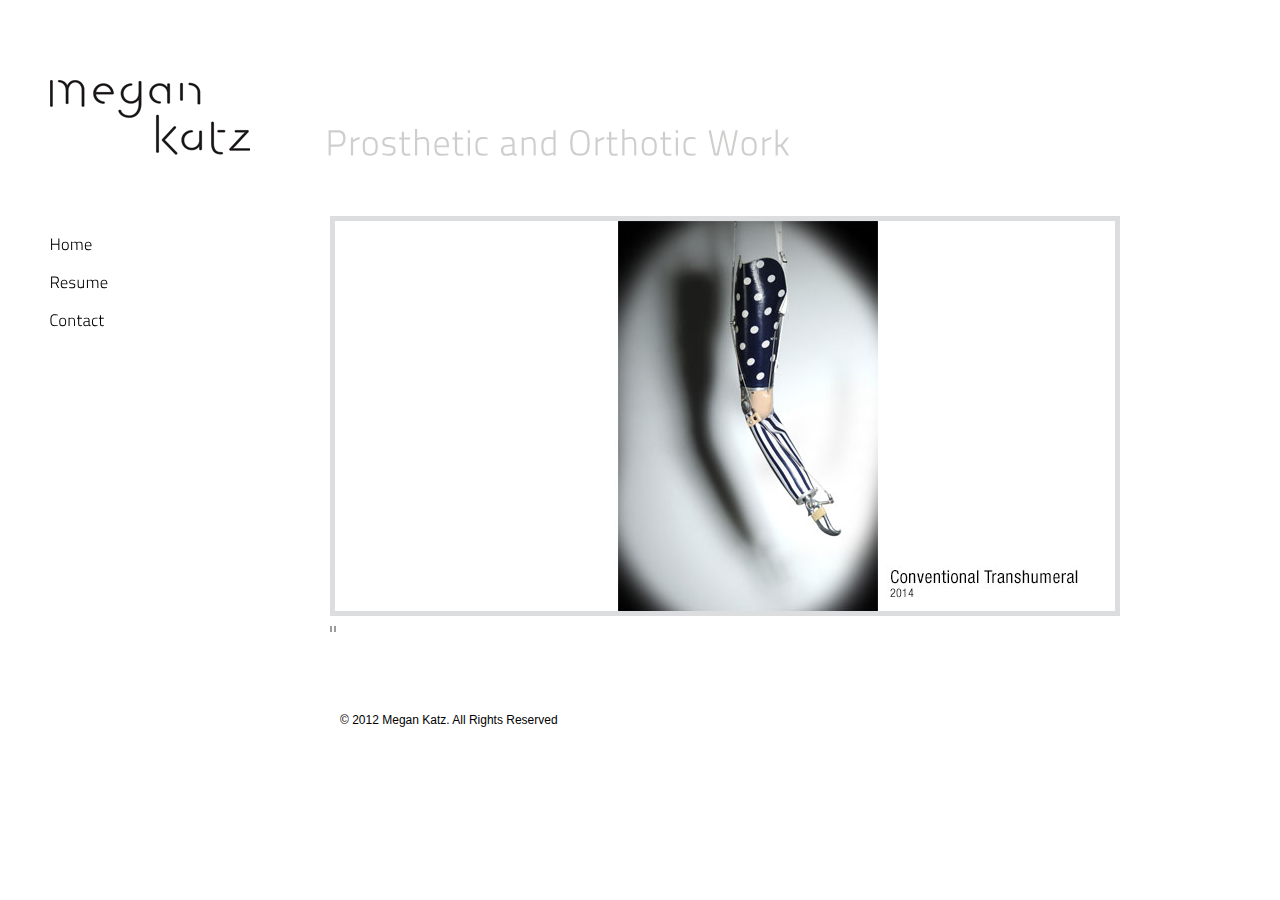
==== commit 34f51c44: "update website 2023" ====
--- a/prosthetic/index.html
+++ b/prosthetic/index.html
@@ -73,6 +73,7 @@
       <li><img src="images/po/image11.jpg" alt="" /></li>
       <li><img src="images/po/image12.jpg" alt="" /></li>
       <li><img src="images/po/image13.jpg" alt="" /></li>      
+      <li><img src="images/po/image14.jpg" alt="" /></li>   
                         
       <!-- slider -->
     </ul>
